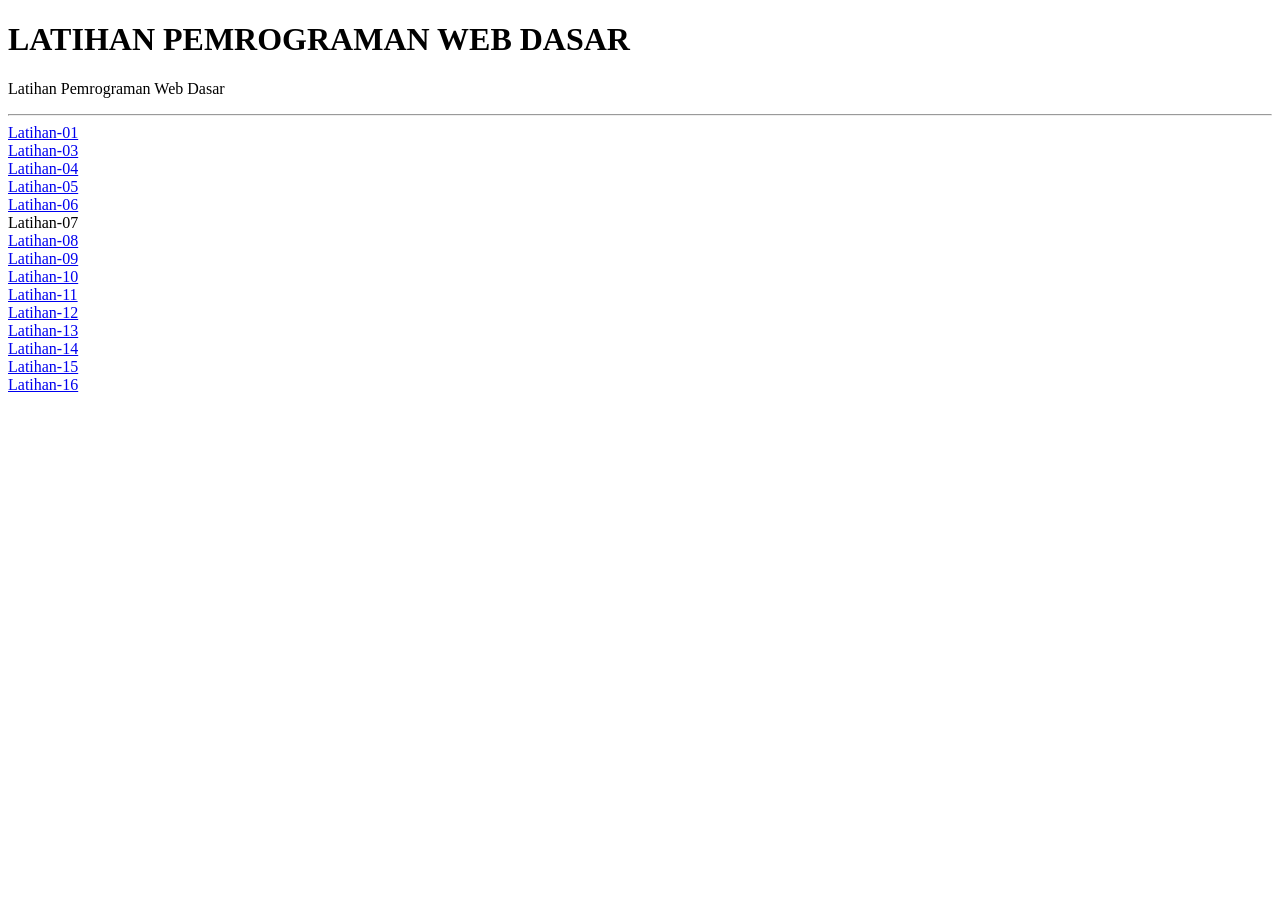
==== 2622500005-PWD-SI1A-2627O/index.html @ 40a4e73e "html" ====
<!DOCTYPE html>
<html lang="id">
    <meta charset="UTF-8">
    <meta name="viewport" content="width=device-width, initial-scale=1.0">
    <head><title>Latihan Pemrograman Web Dasar</title></head>
    <body>
        <h1>LATIHAN PEMROGRAMAN WEB DASAR</h1>
        <p>Latihan Pemrograman Web Dasar</p>
        <hr>
        <a href="pertemuan-02/index.html">Latihan-01</a><br>
        <a href="pertemuan-03">Latihan-03</a><br> 
        <a href="pertemuan-04">Latihan-04</a><br>
        <a href="pertemuan-05">Latihan-05</a><br>
        <a href="pertemuan-06">Latihan-06</a><br
        <a href="pertemuan-07">Latihan-07</a><br> 
        <a href="pertemuan-08">Latihan-08</a><br> 
        <a href="pertemuan-09">Latihan-09</a><br>
        <a href="pertemuan-10">Latihan-10</a><br>
        <a href="pertemuan-11">Latihan-11</a><br>
        <a href="pertemuan-12">Latihan-12</a><br>
        <a href="pertemuan-13">Latihan-13</a><br>
        <a href="pertemuan-14">Latihan-14</a><br>
        <a href="pertemuan-15">Latihan-15</a><br>
        <a href="pertemuan-16">Latihan-16</a><br>
    </body>
</html>
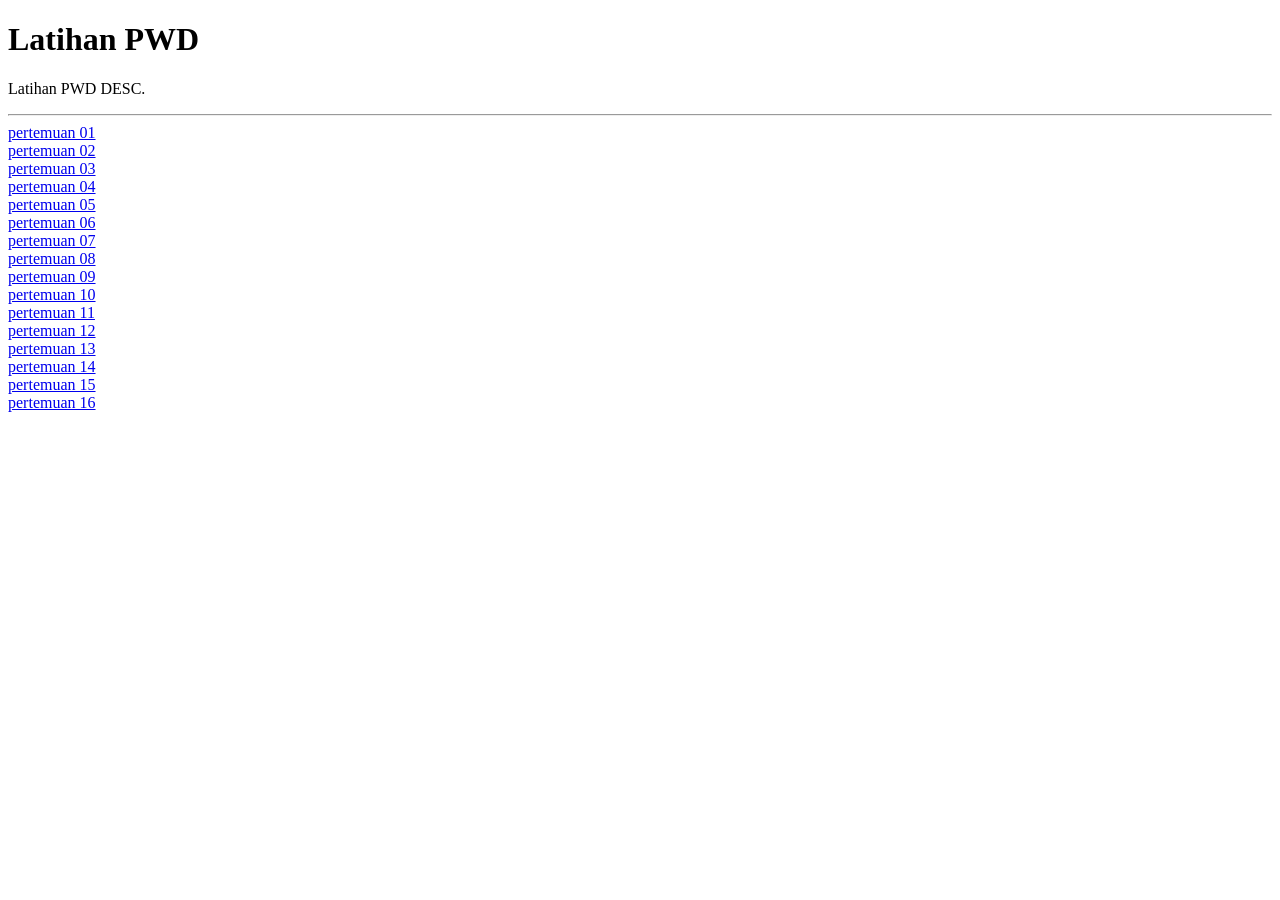
==== commit ed839ac6: "isi index.html" ====
--- a/2622500005-PWD-SI1A-2627O/index.html
+++ b/2622500005-PWD-SI1A-2627O/index.html
@@ -1,26 +1,25 @@
 <!DOCTYPE html>
-<html lang="id">
-    <meta charset="UTF-8">
-    <meta name="viewport" content="width=device-width, initial-scale=1.0">
-    <head><title>Latihan Pemrograman Web Dasar</title></head>
-    <body>
-        <h1>LATIHAN PEMROGRAMAN WEB DASAR</h1>
-        <p>Latihan Pemrograman Web Dasar</p>
-        <hr>
-        <a href="pertemuan-02/index.html">Latihan-01</a><br>
-        <a href="pertemuan-03">Latihan-03</a><br> 
-        <a href="pertemuan-04">Latihan-04</a><br>
-        <a href="pertemuan-05">Latihan-05</a><br>
-        <a href="pertemuan-06">Latihan-06</a><br
-        <a href="pertemuan-07">Latihan-07</a><br> 
-        <a href="pertemuan-08">Latihan-08</a><br> 
-        <a href="pertemuan-09">Latihan-09</a><br>
-        <a href="pertemuan-10">Latihan-10</a><br>
-        <a href="pertemuan-11">Latihan-11</a><br>
-        <a href="pertemuan-12">Latihan-12</a><br>
-        <a href="pertemuan-13">Latihan-13</a><br>
-        <a href="pertemuan-14">Latihan-14</a><br>
-        <a href="pertemuan-15">Latihan-15</a><br>
-        <a href="pertemuan-16">Latihan-16</a><br>
-    </body>
+<html>
+<head><title>Latihan PWD</title></head>
+<body>
+<h1>Latihan PWD</h1>
+<p>Latihan PWD DESC.</p>
+<hr>
+<a href="pertemuan-01/">pertemuan 01</a><br>
+<a href="pertemuan-02/">pertemuan 02</a><br>
+<a href="pertemuan-03/">pertemuan 03</a><br>
+<a href="pertemuan-04/">pertemuan 04</a><br>
+<a href="pertemuan-05/">pertemuan 05</a><br>
+<a href="pertemuan-06/">pertemuan 06</a><br>
+<a href="pertemuan-07/">pertemuan 07</a><br>
+<a href="pertemuan-08/">pertemuan 08</a><br>
+<a href="pertemuan-09/">pertemuan 09</a><br>
+<a href="pertemuan-10/">pertemuan 10</a><br>
+<a href="pertemuan-11/">pertemuan 11</a><br>
+<a href="pertemuan-12/">pertemuan 12</a><br>
+<a href="pertemuan-13/">pertemuan 13</a><br>
+<a href="pertemuan-14/">pertemuan 14</a><br>
+<a href="pertemuan-15/">pertemuan 15</a><br>
+<a href="pertemuan-16/">pertemuan 16</a><br>
+</body>
 </html>
